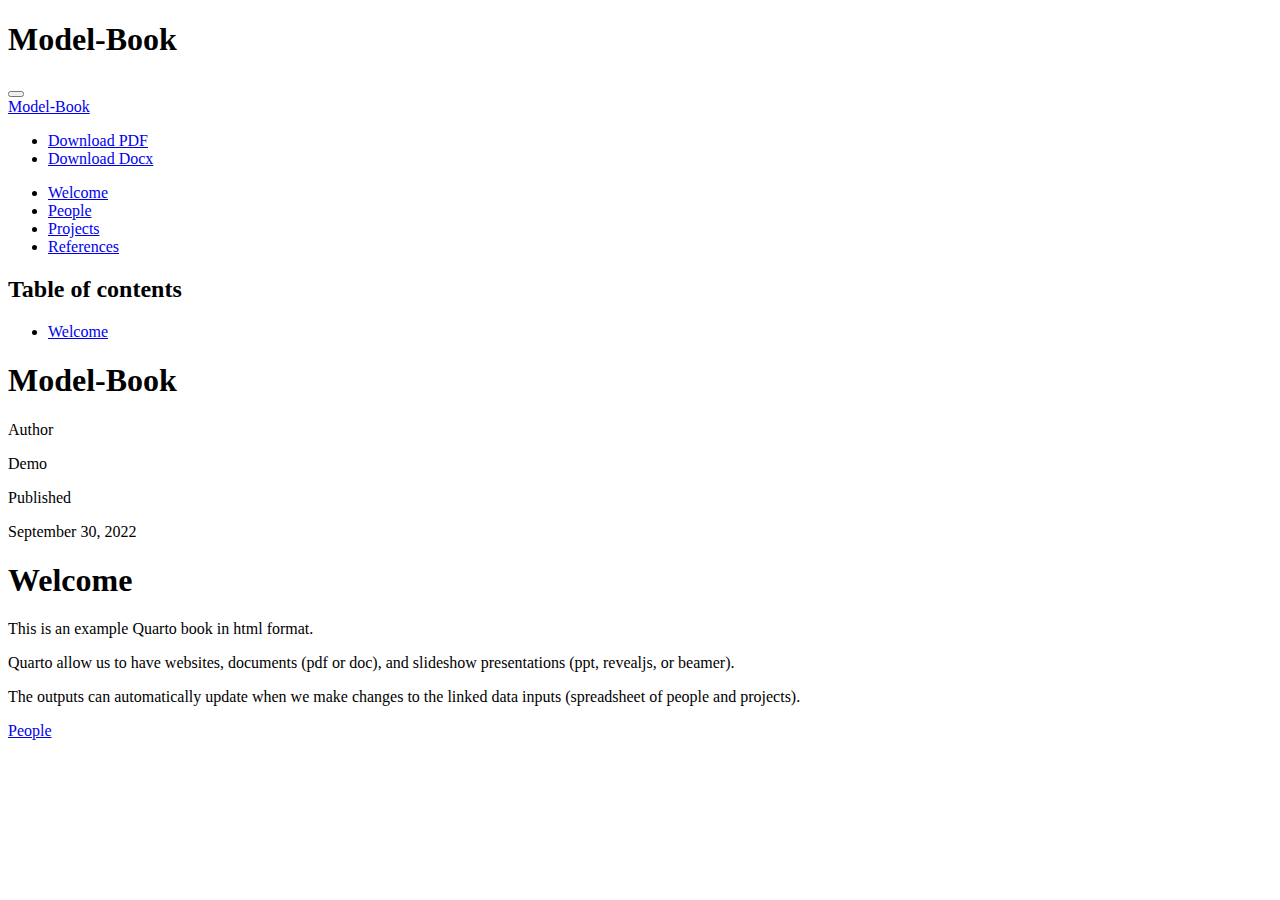
==== docs/index.html @ 96cce4c2 "Change from cross referecing to hyperlinks" ====
<!DOCTYPE html>
<html xmlns="http://www.w3.org/1999/xhtml" lang="en" xml:lang="en"><head>

<meta charset="utf-8">
<meta name="generator" content="quarto-1.1.251">

<meta name="viewport" content="width=device-width, initial-scale=1.0, user-scalable=yes">

<meta name="author" content="Demo">
<meta name="dcterms.date" content="2022-09-30">

<title>Model-Book</title>
<style>
code{white-space: pre-wrap;}
span.smallcaps{font-variant: small-caps;}
div.columns{display: flex; gap: min(4vw, 1.5em);}
div.column{flex: auto; overflow-x: auto;}
div.hanging-indent{margin-left: 1.5em; text-indent: -1.5em;}
ul.task-list{list-style: none;}
ul.task-list li input[type="checkbox"] {
  width: 0.8em;
  margin: 0 0.8em 0.2em -1.6em;
  vertical-align: middle;
}
</style>


<script src="site_libs/quarto-nav/quarto-nav.js"></script>
<script src="site_libs/quarto-nav/headroom.min.js"></script>
<script src="site_libs/clipboard/clipboard.min.js"></script>
<script src="site_libs/quarto-search/autocomplete.umd.js"></script>
<script src="site_libs/quarto-search/fuse.min.js"></script>
<script src="site_libs/quarto-search/quarto-search.js"></script>
<meta name="quarto:offset" content="./">
<link href="./people.html" rel="next">
<script src="site_libs/quarto-html/quarto.js"></script>
<script src="site_libs/quarto-html/popper.min.js"></script>
<script src="site_libs/quarto-html/tippy.umd.min.js"></script>
<script src="site_libs/quarto-html/anchor.min.js"></script>
<link href="site_libs/quarto-html/tippy.css" rel="stylesheet">
<link href="site_libs/quarto-html/quarto-syntax-highlighting.css" rel="stylesheet" id="quarto-text-highlighting-styles">
<script src="site_libs/bootstrap/bootstrap.min.js"></script>
<link href="site_libs/bootstrap/bootstrap-icons.css" rel="stylesheet">
<link href="site_libs/bootstrap/bootstrap.min.css" rel="stylesheet" id="quarto-bootstrap" data-mode="light">
<script id="quarto-search-options" type="application/json">{
  "location": "sidebar",
  "copy-button": false,
  "collapse-after": 3,
  "panel-placement": "start",
  "type": "textbox",
  "limit": 20,
  "language": {
    "search-no-results-text": "No results",
    "search-matching-documents-text": "matching documents",
    "search-copy-link-title": "Copy link to search",
    "search-hide-matches-text": "Hide additional matches",
    "search-more-match-text": "more match in this document",
    "search-more-matches-text": "more matches in this document",
    "search-clear-button-title": "Clear",
    "search-detached-cancel-button-title": "Cancel",
    "search-submit-button-title": "Submit"
  }
}</script>


</head>

<body class="nav-sidebar floating">

<div id="quarto-search-results"></div>
  <header id="quarto-header" class="headroom fixed-top">
  <nav class="quarto-secondary-nav" data-bs-toggle="collapse" data-bs-target="#quarto-sidebar" aria-controls="quarto-sidebar" aria-expanded="false" aria-label="Toggle sidebar navigation" onclick="if (window.quartoToggleHeadroom) { window.quartoToggleHeadroom(); }">
    <div class="container-fluid d-flex justify-content-between">
      <h1 class="quarto-secondary-nav-title">Model-Book</h1>
      <button type="button" class="quarto-btn-toggle btn" aria-label="Show secondary navigation">
        <i class="bi bi-chevron-right"></i>
      </button>
    </div>
  </nav>
</header>
<!-- content -->
<div id="quarto-content" class="quarto-container page-columns page-rows-contents page-layout-article">
<!-- sidebar -->
  <nav id="quarto-sidebar" class="sidebar collapse sidebar-navigation floating overflow-auto">
    <div class="pt-lg-2 mt-2 text-left sidebar-header">
    <div class="sidebar-title mb-0 py-0">
      <a href="./">Model-Book</a> 
        <div class="sidebar-tools-main">
    <a href="" title="Download" id="sidebar-tool-dropdown-0" class="sidebar-tool dropdown-toggle px-1" data-bs-toggle="dropdown" aria-expanded="false"><i class="bi bi-download"></i></a>
    <ul class="dropdown-menu" aria-labelledby="sidebar-tool-dropdown-0">
        <li>
          <a class="dropdown-item sidebar-tools-main-item" href="./Model-Book.pdf">
            <i class="bi bi-bi-file-pdf pe-1"></i>
          Download PDF
          </a>
        </li>
        <li>
          <a class="dropdown-item sidebar-tools-main-item" href="./Model-Book.docx">
            <i class="bi bi-bi-file-word pe-1"></i>
          Download Docx
          </a>
        </li>
    </ul>
</div>
    </div>
      </div>
      <div class="mt-2 flex-shrink-0 align-items-center">
        <div class="sidebar-search">
        <div id="quarto-search" class="" title="Search"></div>
        </div>
      </div>
    <div class="sidebar-menu-container"> 
    <ul class="list-unstyled mt-1">
        <li class="sidebar-item">
  <div class="sidebar-item-container"> 
  <a href="./index.html" class="sidebar-item-text sidebar-link active">Welcome</a>
  </div>
</li>
        <li class="sidebar-item">
  <div class="sidebar-item-container"> 
  <a href="./people.html" class="sidebar-item-text sidebar-link">People</a>
  </div>
</li>
        <li class="sidebar-item">
  <div class="sidebar-item-container"> 
  <a href="./projects.html" class="sidebar-item-text sidebar-link">Projects</a>
  </div>
</li>
        <li class="sidebar-item">
  <div class="sidebar-item-container"> 
  <a href="./references.html" class="sidebar-item-text sidebar-link">References</a>
  </div>
</li>
    </ul>
    </div>
</nav>
<!-- margin-sidebar -->
    <div id="quarto-margin-sidebar" class="sidebar margin-sidebar">
        <nav id="TOC" role="doc-toc" class="toc-active">
    <h2 id="toc-title">Table of contents</h2>
   
  <ul>
  <li><a href="#welcome" id="toc-welcome" class="nav-link active" data-scroll-target="#welcome">Welcome</a></li>
  </ul>
</nav>
    </div>
<!-- main -->
<main class="content" id="quarto-document-content">

<header id="title-block-header" class="quarto-title-block default">
<div class="quarto-title">
<h1 class="title d-none d-lg-block">Model-Book</h1>
</div>



<div class="quarto-title-meta">

    <div>
    <div class="quarto-title-meta-heading">Author</div>
    <div class="quarto-title-meta-contents">
             <p>Demo </p>
          </div>
  </div>
    
    <div>
    <div class="quarto-title-meta-heading">Published</div>
    <div class="quarto-title-meta-contents">
      <p class="date">September 30, 2022</p>
    </div>
  </div>
    
  </div>
  

</header>

<section id="welcome" class="level1 unnumbered">
<h1 class="unnumbered">Welcome</h1>
<p>This is an example Quarto book in html format.</p>
<p>Quarto allow us to have websites, documents (pdf or doc), and slideshow presentations (ppt, revealjs, or beamer).</p>
<p>The outputs can automatically update when we make changes to the linked data inputs (spreadsheet of people and projects).</p>


</section>

</main> <!-- /main -->
<script id="quarto-html-after-body" type="application/javascript">
window.document.addEventListener("DOMContentLoaded", function (event) {
  const toggleBodyColorMode = (bsSheetEl) => {
    const mode = bsSheetEl.getAttribute("data-mode");
    const bodyEl = window.document.querySelector("body");
    if (mode === "dark") {
      bodyEl.classList.add("quarto-dark");
      bodyEl.classList.remove("quarto-light");
    } else {
      bodyEl.classList.add("quarto-light");
      bodyEl.classList.remove("quarto-dark");
    }
  }
  const toggleBodyColorPrimary = () => {
    const bsSheetEl = window.document.querySelector("link#quarto-bootstrap");
    if (bsSheetEl) {
      toggleBodyColorMode(bsSheetEl);
    }
  }
  toggleBodyColorPrimary();  
  const icon = "";
  const anchorJS = new window.AnchorJS();
  anchorJS.options = {
    placement: 'right',
    icon: icon
  };
  anchorJS.add('.anchored');
  const clipboard = new window.ClipboardJS('.code-copy-button', {
    target: function(trigger) {
      return trigger.previousElementSibling;
    }
  });
  clipboard.on('success', function(e) {
    // button target
    const button = e.trigger;
    // don't keep focus
    button.blur();
    // flash "checked"
    button.classList.add('code-copy-button-checked');
    var currentTitle = button.getAttribute("title");
    button.setAttribute("title", "Copied!");
    setTimeout(function() {
      button.setAttribute("title", currentTitle);
      button.classList.remove('code-copy-button-checked');
    }, 1000);
    // clear code selection
    e.clearSelection();
  });
  function tippyHover(el, contentFn) {
    const config = {
      allowHTML: true,
      content: contentFn,
      maxWidth: 500,
      delay: 100,
      arrow: false,
      appendTo: function(el) {
          return el.parentElement;
      },
      interactive: true,
      interactiveBorder: 10,
      theme: 'quarto',
      placement: 'bottom-start'
    };
    window.tippy(el, config); 
  }
  const noterefs = window.document.querySelectorAll('a[role="doc-noteref"]');
  for (var i=0; i<noterefs.length; i++) {
    const ref = noterefs[i];
    tippyHover(ref, function() {
      // use id or data attribute instead here
      let href = ref.getAttribute('data-footnote-href') || ref.getAttribute('href');
      try { href = new URL(href).hash; } catch {}
      const id = href.replace(/^#\/?/, "");
      const note = window.document.getElementById(id);
      return note.innerHTML;
    });
  }
  var bibliorefs = window.document.querySelectorAll('a[role="doc-biblioref"]');
  for (var i=0; i<bibliorefs.length; i++) {
    const ref = bibliorefs[i];
    const cites = ref.parentNode.getAttribute('data-cites').split(' ');
    tippyHover(ref, function() {
      var popup = window.document.createElement('div');
      cites.forEach(function(cite) {
        var citeDiv = window.document.createElement('div');
        citeDiv.classList.add('hanging-indent');
        citeDiv.classList.add('csl-entry');
        var biblioDiv = window.document.getElementById('ref-' + cite);
        if (biblioDiv) {
          citeDiv.innerHTML = biblioDiv.innerHTML;
        }
        popup.appendChild(citeDiv);
      });
      return popup.innerHTML;
    });
  }
});
</script>
<nav class="page-navigation">
  <div class="nav-page nav-page-previous">
  </div>
  <div class="nav-page nav-page-next">
      <a href="./people.html" class="pagination-link">
        <span class="nav-page-text">People</span> <i class="bi bi-arrow-right-short"></i>
      </a>
  </div>
</nav>
</div> <!-- /content -->



</body></html>
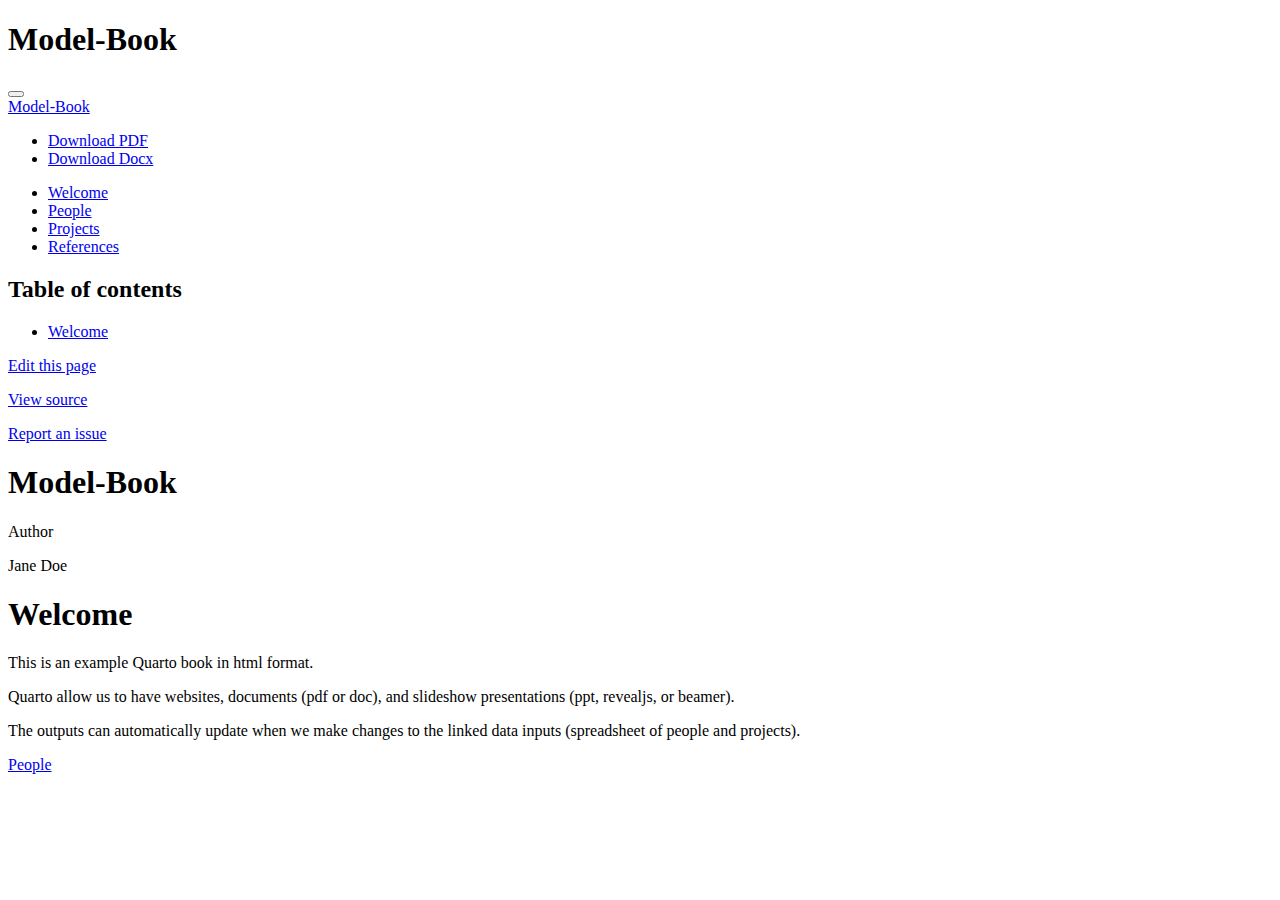
==== commit 806e3bb2: "Added TOC and simplified pdf" ====
--- a/docs/index.html
+++ b/docs/index.html
@@ -6,8 +6,7 @@
 
 <meta name="viewport" content="width=device-width, initial-scale=1.0, user-scalable=yes">
 
-<meta name="author" content="Demo">
-<meta name="dcterms.date" content="2022-09-30">
+<meta name="author" content="Jane Doe">
 
 <title>Model-Book</title>
 <style>
@@ -86,6 +85,7 @@
     <div class="sidebar-title mb-0 py-0">
       <a href="./">Model-Book</a> 
         <div class="sidebar-tools-main">
+    <a href="https://github.com/SEFSC-Caribbean-Strategic-Planning/Model-Book" title="Source Code" class="sidebar-tool px-1"><i class="bi bi-github"></i></a>
     <a href="" title="Download" id="sidebar-tool-dropdown-0" class="sidebar-tool dropdown-toggle px-1" data-bs-toggle="dropdown" aria-expanded="false"><i class="bi bi-download"></i></a>
     <ul class="dropdown-menu" aria-labelledby="sidebar-tool-dropdown-0">
         <li>
@@ -142,7 +142,7 @@
   <ul>
   <li><a href="#welcome" id="toc-welcome" class="nav-link active" data-scroll-target="#welcome">Welcome</a></li>
   </ul>
-</nav>
+<div class="toc-actions"><div><i class="bi bi-github"></i></div><div class="action-links"><p><a href="https://github.com/SEFSC-Caribbean-Strategic-Planning/Model-Book/edit/main/index.qmd" class="toc-action">Edit this page</a></p><p><a href="https://github.com/SEFSC-Caribbean-Strategic-Planning/Model-Book/blob/main/index.qmd" class="toc-action">View source</a></p><p><a href="https://github.com/SEFSC-Caribbean-Strategic-Planning/Model-Book/issues/new" class="toc-action">Report an issue</a></p></div></div></nav>
     </div>
 <!-- main -->
 <main class="content" id="quarto-document-content">
@@ -159,16 +159,10 @@
     <div>
     <div class="quarto-title-meta-heading">Author</div>
     <div class="quarto-title-meta-contents">
-             <p>Demo </p>
+             <p>Jane Doe </p>
           </div>
   </div>
     
-    <div>
-    <div class="quarto-title-meta-heading">Published</div>
-    <div class="quarto-title-meta-contents">
-      <p class="date">September 30, 2022</p>
-    </div>
-  </div>
     
   </div>
   
